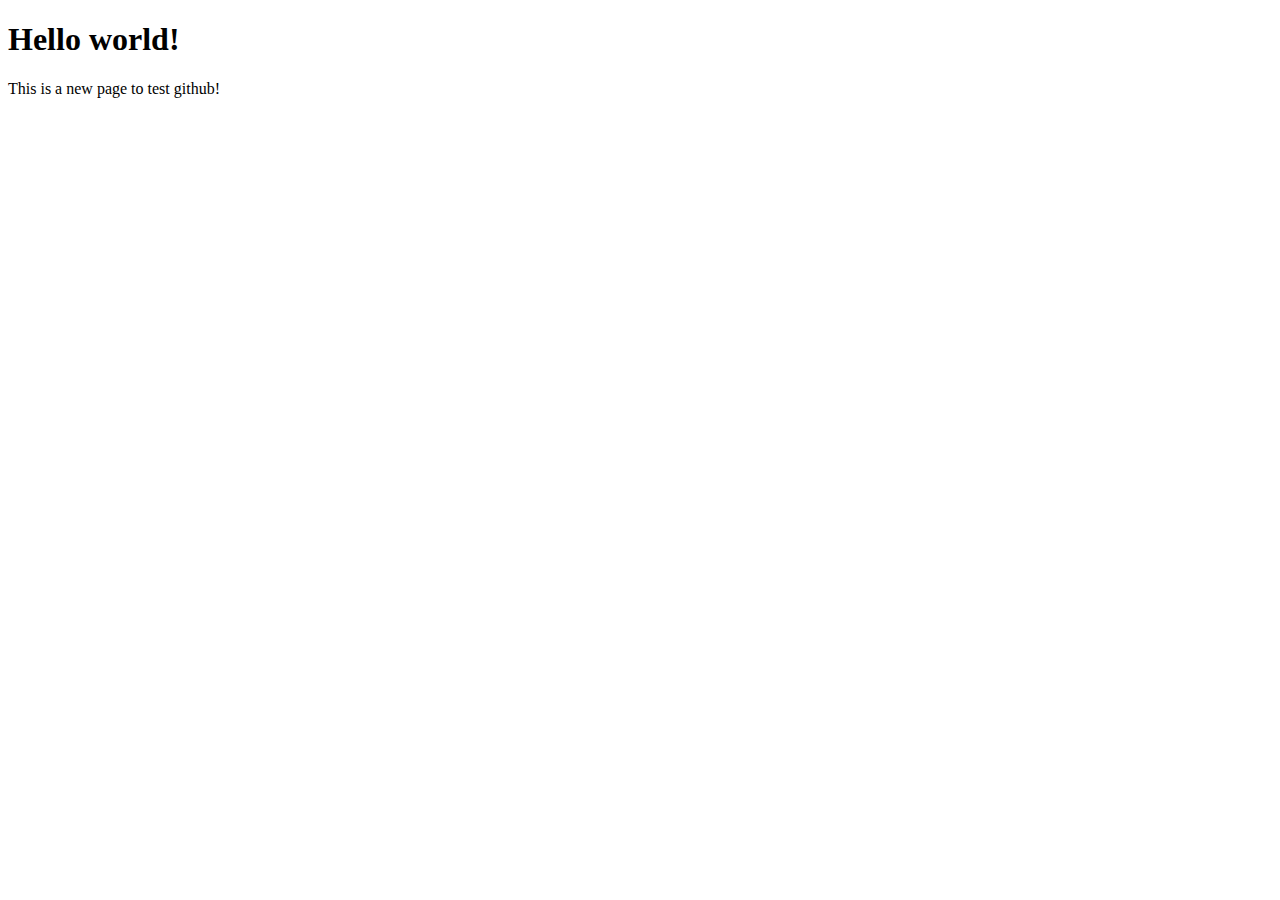
==== new-page.html @ be6a1366 "created new page" ====
<!DOCTYPE html>
<html lang="en" dir="ltr">
  <head>
    <meta charset="utf-8">
    <title>This is a new page!</title>
  </head>
  <body>
    <h1>Hello world!</h1>
    <p>This is a new page to test github!</p>
  </body>
</html>
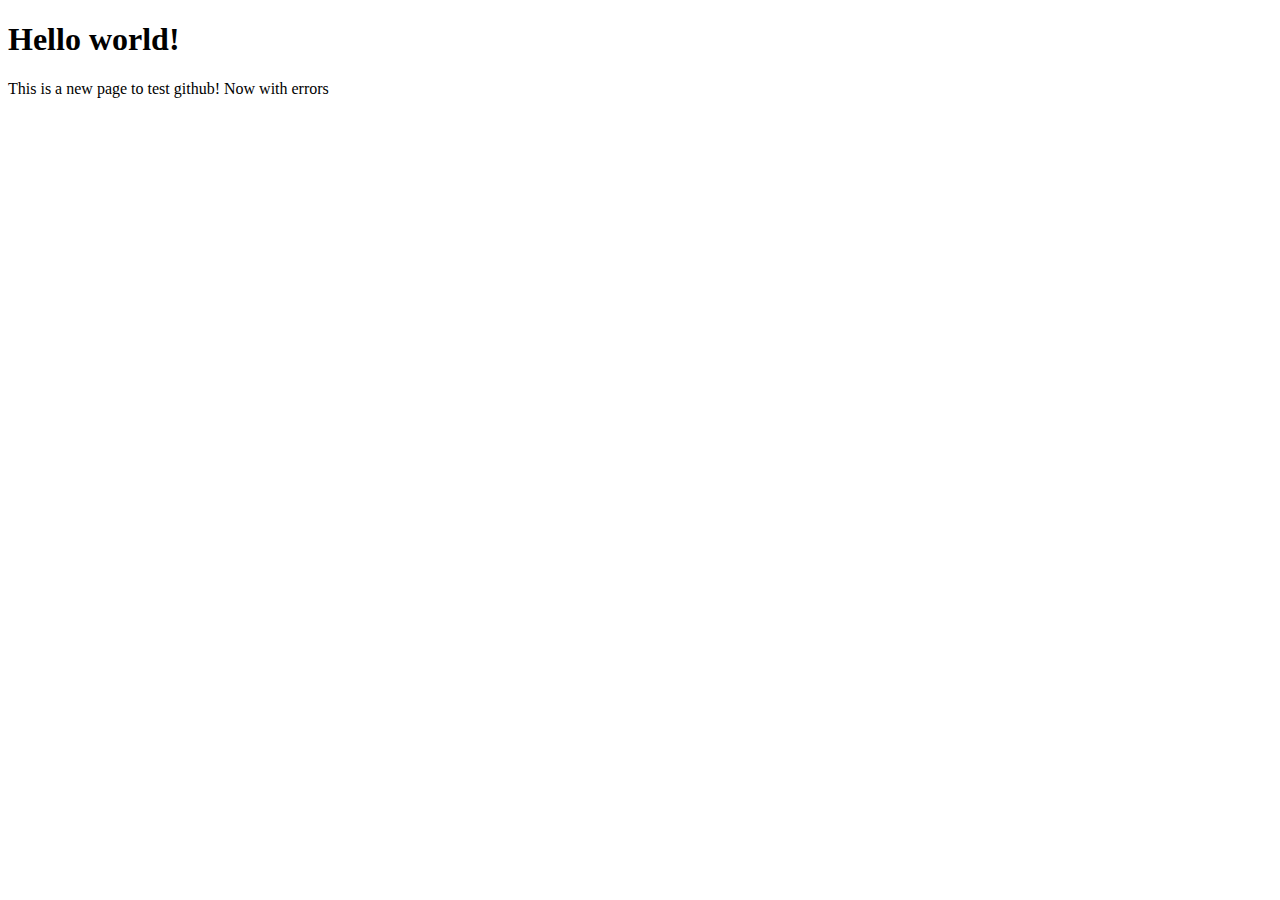
==== commit 70d8427a: "una modificacion" ====
--- a/new-page.html
+++ b/new-page.html
@@ -6,6 +6,6 @@
   </head>
   <body>
     <h1>Hello world!</h1>
-    <p>This is a new page to test github!</p>
+    <p>This is a new page to test github! Now with errors</p>
   </body>
 </html>
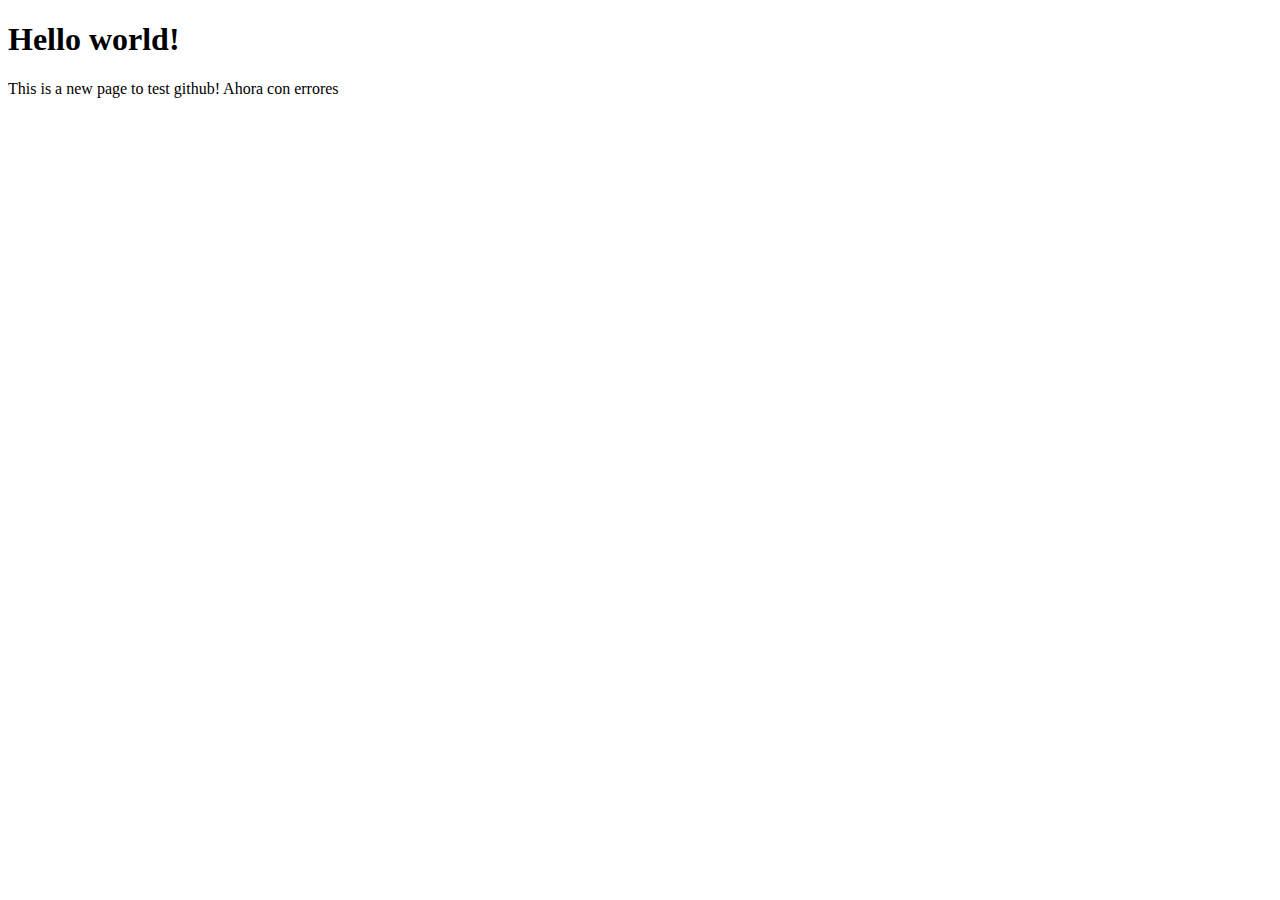
==== commit baa089ee: "otra modificacion" ====
--- a/new-page.html
+++ b/new-page.html
@@ -6,6 +6,6 @@
   </head>
   <body>
     <h1>Hello world!</h1>
-    <p>This is a new page to test github! Now with errors</p>
+    <p>This is a new page to test github! Ahora con errores</p>
   </body>
 </html>
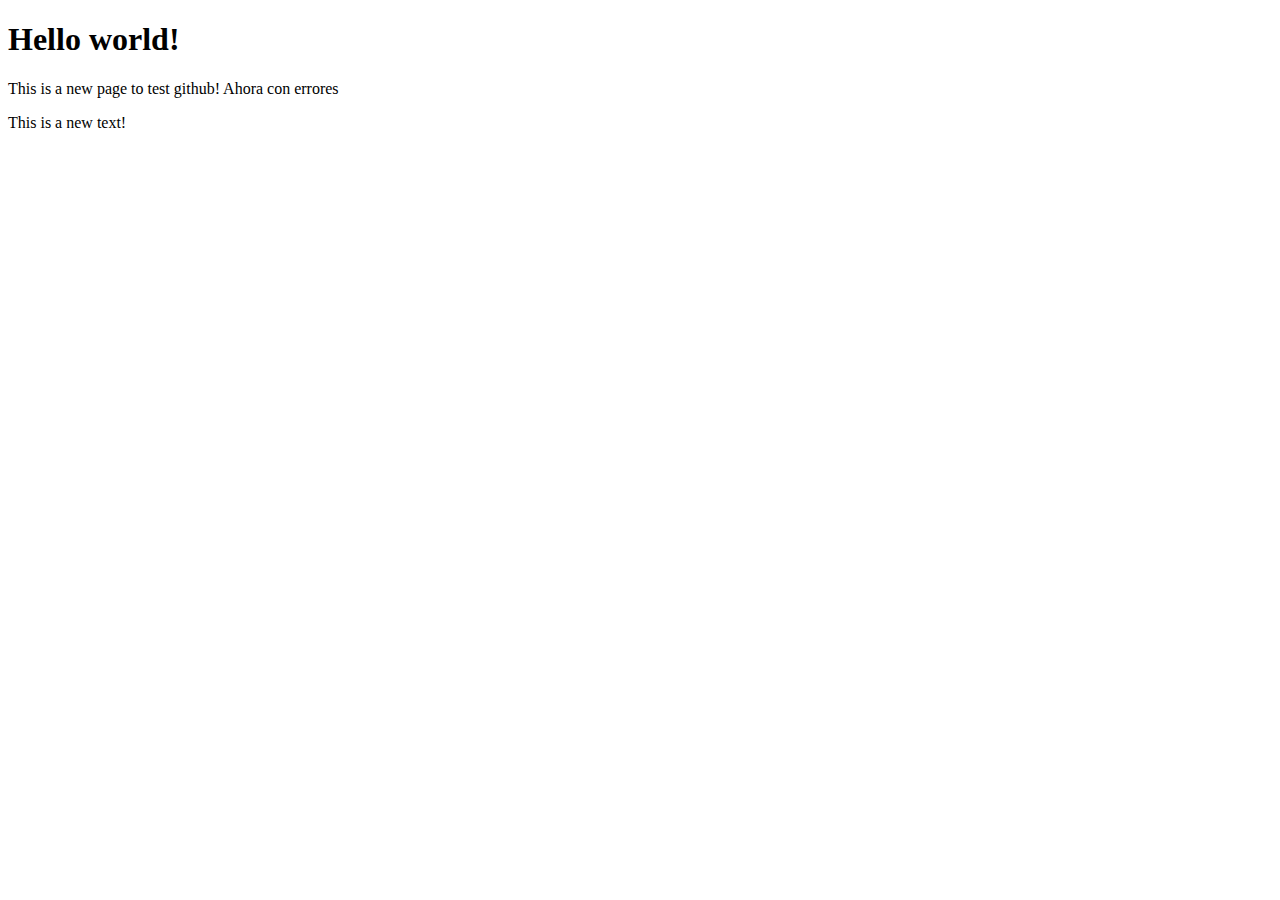
==== commit 64df5dd2: "agregado otro parrafo" ====
--- a/new-page.html
+++ b/new-page.html
@@ -7,5 +7,6 @@
   <body>
     <h1>Hello world!</h1>
     <p>This is a new page to test github! Ahora con errores</p>
+    <p>This is a new text!<p>
   </body>
 </html>
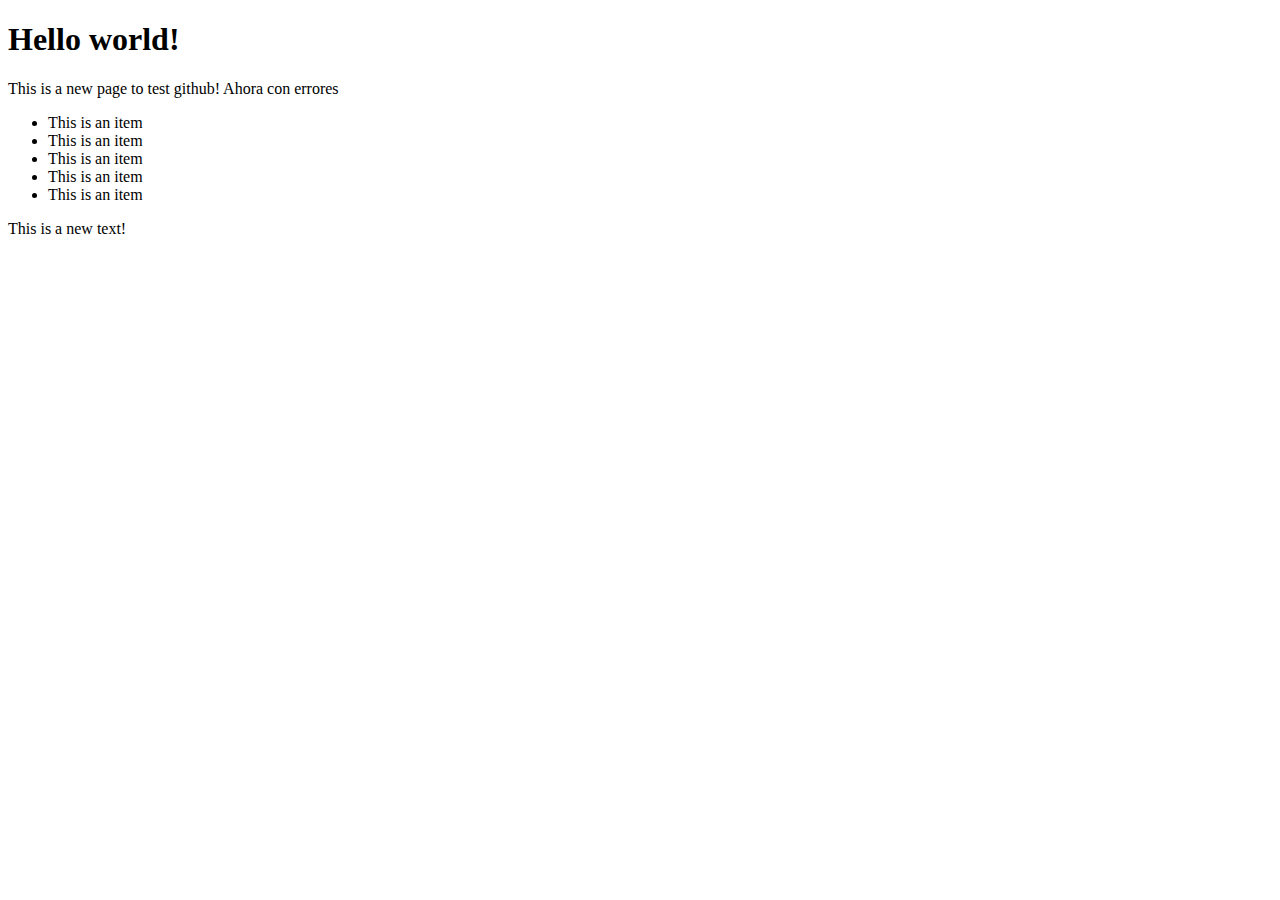
==== commit b4f9c142: "agregada una lsita" ====
--- a/new-page.html
+++ b/new-page.html
@@ -7,6 +7,13 @@
   <body>
     <h1>Hello world!</h1>
     <p>This is a new page to test github! Ahora con errores</p>
+    <ul>
+      <li>This is an item</li>
+      <li>This is an item</li>
+      <li>This is an item</li>
+      <li>This is an item</li>
+      <li>This is an item</li>
+    </ul>
     <p>This is a new text!<p>
   </body>
 </html>
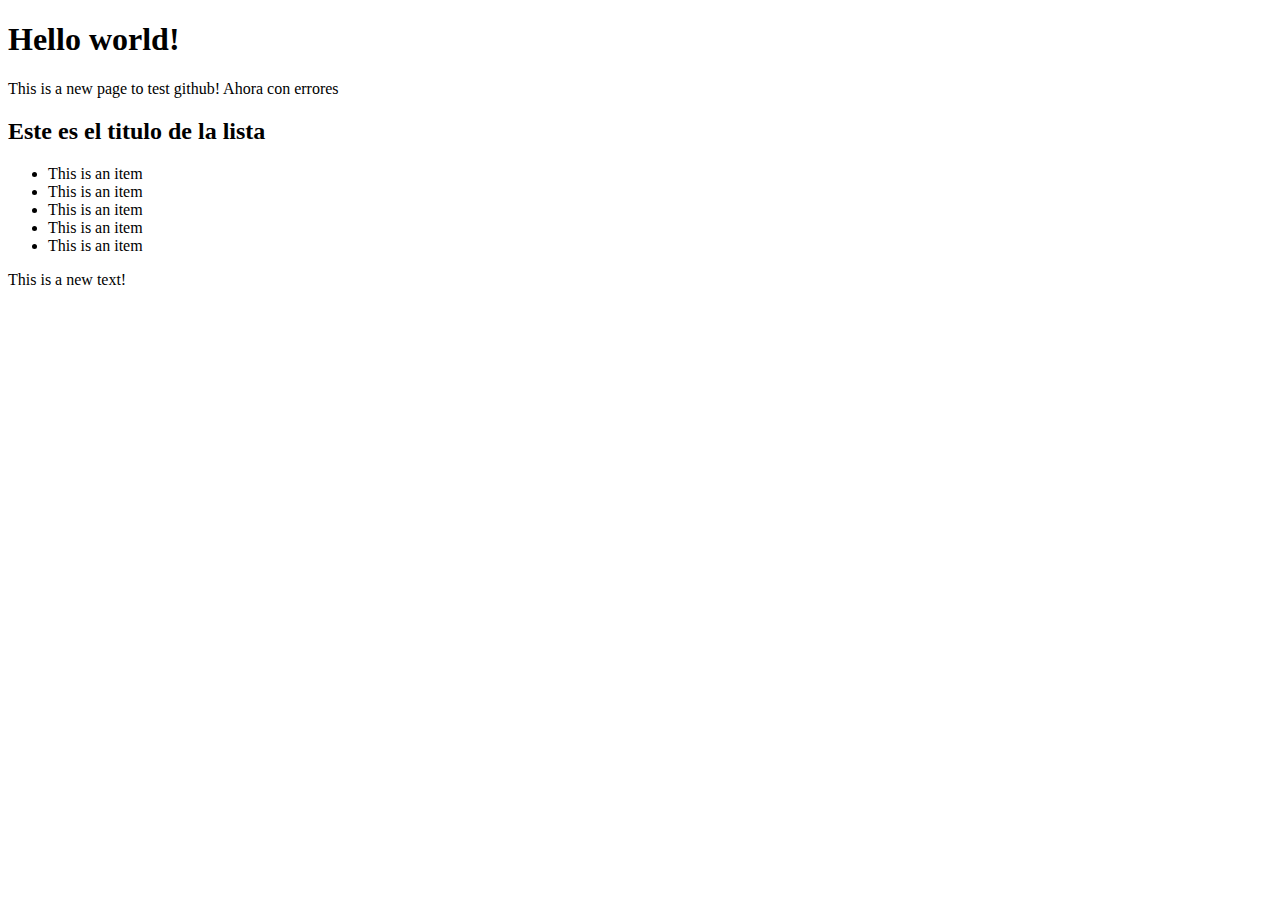
==== commit b5d2743b: "agregue un titulo a la lista" ====
--- a/new-page.html
+++ b/new-page.html
@@ -7,6 +7,7 @@
   <body>
     <h1>Hello world!</h1>
     <p>This is a new page to test github! Ahora con errores</p>
+    <h2>Este es el titulo de la lista</h2>
     <ul>
       <li>This is an item</li>
       <li>This is an item</li>
